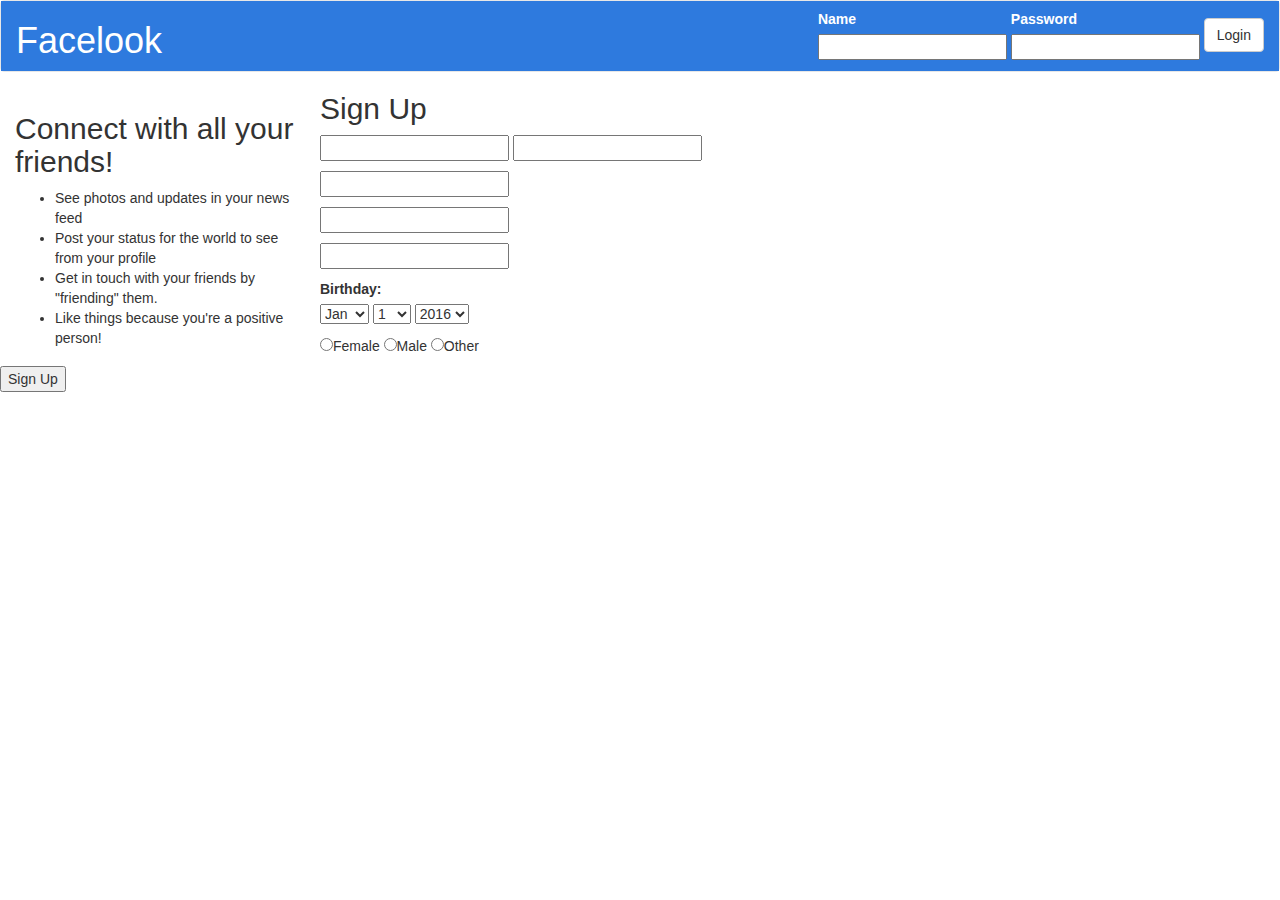
==== index.html @ 0fa400c3 "initial committ" ====
<!DOCTYPE html>
<html>
    <head>
        <meta charset="utf-8">
        <meta http-equiv="X-UA-Compatible" content="IE=edge">
        <meta name="viewport" content="width=device-width, initial-scale=1">
        <title>Title Page</title>
    <link href="css/styles.css" rel="stylesheet">
    <link href="css/bootstrap.min.css" rel="stylesheet">
</head>
<body>
    <!--nav/header start-->
    <nav class="navbar navbar-default">
    <div class="container-fluid fb-head">
        <div class="navbar-header">
            <h1>Facelook</h1>
        </div>  
        <form class="navbar-form navbar-right">
            <div class="form-group">
                <label>Name</label><br />
                <input type="text" />
            </div>
            <div class="form-group">
                <label>Password</label><br />
                <input type="text" />
            
            </div>

            <button type="submit" class="btn btn-default">Login</button>
        </form>
    </div>
</nav>
    <!--nav/header end-->
    <!--main content start-->
    <div class="content">
        <!--left main box-->
        <row>
            <div class="col-md-3">
            <h2>Connect with all your friends!</h2>
            <ul>
                <li>See photos and updates in your news feed</li>
                <li>Post your status for the world to see from your profile</li>
                <li>Get in touch with your friends by "friending" them.</li>
                <li>Like things because you're a positive person!</li>
            </ul>
        </div>
        <!--right main box-->
        <div>
            <h2>Sign Up</h2>
            <form>
                <p><input type="text" name="firstName"/>
                <input type="text" name="lastName"/></p>
                <p><input type="text" name="email"/></p>
                <p><input type="text" name="password"/></p>
                <p><input type="text" name="confirmPass"/></p>
                <p>
                    <label>Birthday:</label><br />
                    <select name="month">
                        <option value="Jan">Jan</option>
                        <option value="Feb">Feb</option>
                        <option value="Mar">Mar</option>
                        <option value="Apr">Apr</option>
                        <option value="May">May</option>
                        <option value="Jun">Jun</option>
                        <option value="Jul">Jul</option>
                        <option value="Aug">Aug</option>
                        <option value="Sep">Sep</option>
                        <option value="Oct">Oct</option>
                        <option value="Nov">Nov</option>
                        <option value="Dec">Dec</option>
                    </select>
                    <select name="day">
                        <option value="1">1</option>
                        <option value="2">2</option>
                        <option value="3">3</option>
                        <option value="4">4</option>
                        <option value="5">5</option>
                        <option value="6">6</option>
                        <option value="7">7</option>
                        <option value="8">8</option>
                        <option value="9">9</option>
                        <option value="10"10></option>
                        <option value="11">11</option>
                        <option value="12">12</option>
                        <option value="13">13</option>
                        <option value="14">14</option>
                        <option value="15">15</option>
                        <option value="16">16</option>
                        <option value="17">17</option>
                        <option value="18">18</option>
                        <option value="19">19</option>
                        <option value="20">20</option>
                        <option value="21">21</option>
                        <option value="22">22</option>
                        <option value="23">23</option>
                        <option value="24">24</option>
                        <option value="25">25</option>
                        <option value="26">26</option>
                        <option value="27">27</option>
                        <option value="28">28</option>
                        <option value="29">29</option>
                        <option value="30">30</option>
                        <option value="31">31</option>
                    </select>
                    <select name="year">
                        <option value="2016">2016</option>
                        <option value="2015">2015</option>
                        <option value="2014">2014</option>
                        <option value="2013">2013</option>
                        <option value="2012">2012</option>
                        <option value="2011">2011</option>
                        <option value="2010">2010</option>
                        <option value="2009">2009</option>
                        <option value="2008">2008</option>
                        <option value="2007">2007</option>
                        <option value="2006">2006</option>
                        <option value="2005">2005</option>
                        <option value="2004">2004</option>
                        <option value="2003">2003</option>
                        <option value="2002">2002</option>
                        <option value="2001">2001</option>
                        <option value="2000">2000</option>
                        <option value="1999">1999</option>
                        <option value="1998">1998</option>
                        <option value="1997">1997</option>
                        <option value="1996">1996</option>
                        <option value="1995">1995</option>
                        <option value="1994">1994</option>
                        <option value="1993">1993</option>
                        <option value="1992">1992</option>
                        <option value="1991">1991</option>
                        <option value="1990">1990</option>
                        <option value="1989">1989</option>
                        <option value="1988">1988</option>
                        <option value="1987">1987</option>
                        <option value="1986">1986</option>
                        <option value="1985">1985</option>
                        <option value="1984">1984</option>
                        <option value="1983">1983</option>
                        <option value="1982">1982</option>
                        <option value="1981">1981</option>
                        <option value="1980">1980</option>
                        <option value="1979">1979</option>
                        <option value="1978">1978</option>
                        <option value="1977">1977</option>
                        <option value="1976">1976</option>
                        <option value="1975">1975</option>
                        <option value="1974">1974</option>
                        <option value="1973">1973</option>
                        <option value="1972">1972</option>
                        <option value="1971">1971</option>
                        <option value="1970">1970</option>
                        <option value="1969">1969</option>
                        <option value="1968">1968</option>
                        <option value="1967">1967</option>
                        <option value="1966">1966</option>
                        <option value="1965">1965</option>
                        <option value="1964">1964</option>
                        <option value="1963">1963</option>
                        <option value="1962">1962</option>
                        <option value="1961">1961</option>
                        <option value="1960">1960</option>

                        <option value="1959">1959</option>
                        <option value="1958">1958</option>
                        <option value="1957">1957</option>
                        <option value="1956">1956</option>
                        <option value="1955">1955</option>
                        <option value="1954">1954</option>
                        <option value="1953">1953</option>
                        <option value="1952">1952</option>
                        <option value="1951">1951</option>
                        <option value="1950">1950</option>
                        <option value="1949">1949</option>
                        <option value="1948">1948</option>
                        <option value="1947">1947</option>
                        <option value="1946">1946</option>
                        <option value="1945">1945</option>
                        <option value="1944">1944</option>
                        <option value="1943">1943</option>
                        <option value="1942">1942</option>
                        <option value="1941">1941</option>
                        <option value="1940">1940</option>
                        <option value="1939">1939</option>
                        <option value="1938">1938</option>
                        <option value="1937">1937</option>
                        <option value="1936">1936</option>
                        <option value="1935">1935</option>
                        <option value="1934">1934</option>
                        <option value="1933">1933</option>
                        <option value="1932">1932</option>
                        <option value="1931">1931</option>
                        <option value="1930">1930</option>
                        <option value="1929">1929</option>
                        <option value="1928">1928</option>
                        <option value="1927">1927</option>
                        <option value="1926">1926</option>
                        <option value="1925">1925</option>
                        <option value="1924">1924</option>
                        <option value="1923">1923</option>
                        <option value="1922">1922</option>
                        <option value="1921">1921</option>
                        <option value="1920">1920</option>
                        <option value="1919">1919</option>
                        <option value="1918">1918</option>
                        <option value="1917">1917</option>
                        <option value="1916">1916</option>
                        <option value="1915">1915</option>
                        <option value="1914">1914</option>
                        <option value="1913">1913</option>
                        <option value="1912">1912</option>
                        <option value="1911">1911</option>
                        <option value="1910">1910</option>
                        <option value="1909">1909</option>
                        <option value="1908">1908</option>
                        <option value="1907">1907</option>
                        <option value="1906">1906</option>
                        <option value="1905">1905</option>
                        <option value="1904">1904</option>
                        <option value="1903">1903</option>
                        <option value="1902">1902</option>
                        <option value="1901">1901</option>
                        <option value="1900">1900</option>
                    </select>
                </p>
                <p>
                    <input type="radio" name="gender" value="female"/>Female
                    <input type="radio" name="gender" value="male"/>Male
                    <input type="radio" name="gender" value="other"/>Other
                </p>
                <p><button>Sign Up</button>
            </form>
        </div>
    </row>
    </div>
    <!--main content end-->
    <!--footer start-->
    <div class="footer">
    </div>
    <!--footer end-->
</body>
</html>
---- css/styles.css ----
.fb-head {
    background-color: #2E7ADE;
    color: #FFF;
}
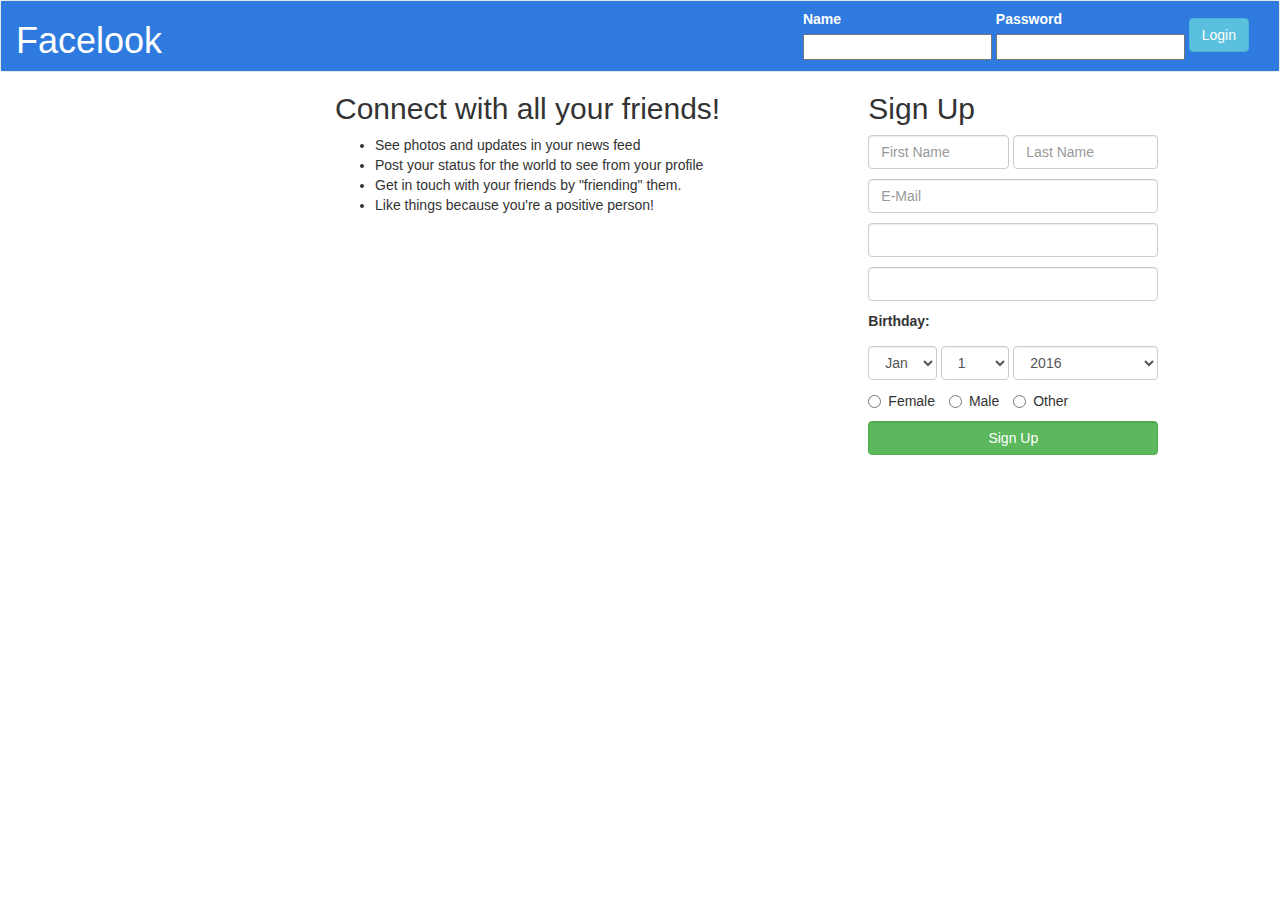
==== commit 431c145d: "commit finished index, partial about template" ====
--- a/index.html
+++ b/index.html
@@ -26,7 +26,7 @@
             
             </div>
 
-            <button type="submit" class="btn btn-default">Login</button>
+            <button type="submit" class="btn btn-info">Login</button>
         </form>
     </div>
 </nav>
@@ -35,7 +35,8 @@
     <div class="content">
         <!--left main box-->
         <row>
-            <div class="col-md-3">
+
+            <div class="col-md-5 col-md-offset-3">
             <h2>Connect with all your friends!</h2>
             <ul>
                 <li>See photos and updates in your news feed</li>
@@ -45,190 +46,199 @@
             </ul>
         </div>
         <!--right main box-->
-        <div>
+        <div class="col-md-3">
             <h2>Sign Up</h2>
             <form>
-                <p><input type="text" name="firstName"/>
-                <input type="text" name="lastName"/></p>
-                <p><input type="text" name="email"/></p>
-                <p><input type="text" name="password"/></p>
-                <p><input type="text" name="confirmPass"/></p>
+                <div class="padding-first-name col-xs-6"><input type="text" class="form-control" name="firstName" placeholder="First Name"/></div>
+                <div class="padding-unset col-xs-6"><input type="text" class="form-control" name="lastName" placeholder="Last Name"/></div>
+                <p><input class="form-control" type="text" name="email" placeholder="E-Mail"/></p>
+                <p><input type="text" class="form-control" name="password"/></p>
+                <p><input type="text" class="form-control" name="confirmPass"/></p>
                 <p>
-                    <label>Birthday:</label><br />
-                    <select name="month">
-                        <option value="Jan">Jan</option>
-                        <option value="Feb">Feb</option>
-                        <option value="Mar">Mar</option>
-                        <option value="Apr">Apr</option>
-                        <option value="May">May</option>
-                        <option value="Jun">Jun</option>
-                        <option value="Jul">Jul</option>
-                        <option value="Aug">Aug</option>
-                        <option value="Sep">Sep</option>
-                        <option value="Oct">Oct</option>
-                        <option value="Nov">Nov</option>
-                        <option value="Dec">Dec</option>
-                    </select>
-                    <select name="day">
-                        <option value="1">1</option>
-                        <option value="2">2</option>
-                        <option value="3">3</option>
-                        <option value="4">4</option>
-                        <option value="5">5</option>
-                        <option value="6">6</option>
-                        <option value="7">7</option>
-                        <option value="8">8</option>
-                        <option value="9">9</option>
-                        <option value="10"10></option>
-                        <option value="11">11</option>
-                        <option value="12">12</option>
-                        <option value="13">13</option>
-                        <option value="14">14</option>
-                        <option value="15">15</option>
-                        <option value="16">16</option>
-                        <option value="17">17</option>
-                        <option value="18">18</option>
-                        <option value="19">19</option>
-                        <option value="20">20</option>
-                        <option value="21">21</option>
-                        <option value="22">22</option>
-                        <option value="23">23</option>
-                        <option value="24">24</option>
-                        <option value="25">25</option>
-                        <option value="26">26</option>
-                        <option value="27">27</option>
-                        <option value="28">28</option>
-                        <option value="29">29</option>
-                        <option value="30">30</option>
-                        <option value="31">31</option>
-                    </select>
-                    <select name="year">
-                        <option value="2016">2016</option>
-                        <option value="2015">2015</option>
-                        <option value="2014">2014</option>
-                        <option value="2013">2013</option>
-                        <option value="2012">2012</option>
-                        <option value="2011">2011</option>
-                        <option value="2010">2010</option>
-                        <option value="2009">2009</option>
-                        <option value="2008">2008</option>
-                        <option value="2007">2007</option>
-                        <option value="2006">2006</option>
-                        <option value="2005">2005</option>
-                        <option value="2004">2004</option>
-                        <option value="2003">2003</option>
-                        <option value="2002">2002</option>
-                        <option value="2001">2001</option>
-                        <option value="2000">2000</option>
-                        <option value="1999">1999</option>
-                        <option value="1998">1998</option>
-                        <option value="1997">1997</option>
-                        <option value="1996">1996</option>
-                        <option value="1995">1995</option>
-                        <option value="1994">1994</option>
-                        <option value="1993">1993</option>
-                        <option value="1992">1992</option>
-                        <option value="1991">1991</option>
-                        <option value="1990">1990</option>
-                        <option value="1989">1989</option>
-                        <option value="1988">1988</option>
-                        <option value="1987">1987</option>
-                        <option value="1986">1986</option>
-                        <option value="1985">1985</option>
-                        <option value="1984">1984</option>
-                        <option value="1983">1983</option>
-                        <option value="1982">1982</option>
-                        <option value="1981">1981</option>
-                        <option value="1980">1980</option>
-                        <option value="1979">1979</option>
-                        <option value="1978">1978</option>
-                        <option value="1977">1977</option>
-                        <option value="1976">1976</option>
-                        <option value="1975">1975</option>
-                        <option value="1974">1974</option>
-                        <option value="1973">1973</option>
-                        <option value="1972">1972</option>
-                        <option value="1971">1971</option>
-                        <option value="1970">1970</option>
-                        <option value="1969">1969</option>
-                        <option value="1968">1968</option>
-                        <option value="1967">1967</option>
-                        <option value="1966">1966</option>
-                        <option value="1965">1965</option>
-                        <option value="1964">1964</option>
-                        <option value="1963">1963</option>
-                        <option value="1962">1962</option>
-                        <option value="1961">1961</option>
-                        <option value="1960">1960</option>
+                    <label>Birthday:<br />
+                    <div class="padding-first-name col-xs-3">
+                        <select class="form-control" name="month">
+                            <option value="Jan">Jan</option>
+                            <option value="Feb">Feb</option>
+                            <option value="Mar">Mar</option>
+                            <option value="Apr">Apr</option>
+                            <option value="May">May</option>
+                            <option value="Jun">Jun</option>
+                            <option value="Jul">Jul</option>
+                            <option value="Aug">Aug</option>
+                            <option value="Sep">Sep</option>
+                            <option value="Oct">Oct</option>
+                            <option value="Nov">Nov</option>
+                            <option value="Dec">Dec</option>
+                        </select>
+                    </div>
+                    <div class="padding-first-name col-xs-3">
+                        <select class="form-control" name="day">
+                            <option value="1">1</option>
+                            <option value="2">2</option>
+                            <option value="3">3</option>
+                            <option value="4">4</option>
+                            <option value="5">5</option>
+                            <option value="6">6</option>
+                            <option value="7">7</option>
+                            <option value="8">8</option>
+                            <option value="9">9</option>
+                            <option value="10"10></option>
+                            <option value="11">11</option>
+                            <option value="12">12</option>
+                            <option value="13">13</option>
+                            <option value="14">14</option>
+                            <option value="15">15</option>
+                            <option value="16">16</option>
+                            <option value="17">17</option>
+                            <option value="18">18</option>
+                            <option value="19">19</option>
+                            <option value="20">20</option>
+                            <option value="21">21</option>
+                            <option value="22">22</option>
+                            <option value="23">23</option>
+                            <option value="24">24</option>
+                            <option value="25">25</option>
+                            <option value="26">26</option>
+                            <option value="27">27</option>
+                            <option value="28">28</option>
+                            <option value="29">29</option>
+                            <option value="30">30</option>
+                            <option value="31">31</option>
+                        </select>
+                    </div>
+                    <div class="padding-unset col-xs-6">
+                        <select class="form-control" name="year">
+                            <option value="2016">2016</option>
+                            <option value="2015">2015</option>
+                            <option value="2014">2014</option>
+                            <option value="2013">2013</option>
+                            <option value="2012">2012</option>
+                            <option value="2011">2011</option>
+                            <option value="2010">2010</option>
+                            <option value="2009">2009</option>
+                            <option value="2008">2008</option>
+                            <option value="2007">2007</option>
+                            <option value="2006">2006</option>
+                            <option value="2005">2005</option>
+                            <option value="2004">2004</option>
+                            <option value="2003">2003</option>
+                            <option value="2002">2002</option>
+                            <option value="2001">2001</option>
+                            <option value="2000">2000</option>
+                            <option value="1999">1999</option>
+                            <option value="1998">1998</option>
+                            <option value="1997">1997</option>
+                            <option value="1996">1996</option>
+                            <option value="1995">1995</option>
+                            <option value="1994">1994</option>
+                            <option value="1993">1993</option>
+                            <option value="1992">1992</option>
+                            <option value="1991">1991</option>
+                            <option value="1990">1990</option>
+                            <option value="1989">1989</option>
+                            <option value="1988">1988</option>
+                            <option value="1987">1987</option>
+                            <option value="1986">1986</option>
+                            <option value="1985">1985</option>
+                            <option value="1984">1984</option>
+                            <option value="1983">1983</option>
+                            <option value="1982">1982</option>
+                            <option value="1981">1981</option>
+                            <option value="1980">1980</option>
+                            <option value="1979">1979</option>
+                            <option value="1978">1978</option>
+                            <option value="1977">1977</option>
+                            <option value="1976">1976</option>
+                            <option value="1975">1975</option>
+                            <option value="1974">1974</option>
+                            <option value="1973">1973</option>
+                            <option value="1972">1972</option>
+                            <option value="1971">1971</option>
+                            <option value="1970">1970</option>
+                            <option value="1969">1969</option>
+                            <option value="1968">1968</option>
+                            <option value="1967">1967</option>
+                            <option value="1966">1966</option>
+                            <option value="1965">1965</option>
+                            <option value="1964">1964</option>
+                            <option value="1963">1963</option>
+                            <option value="1962">1962</option>
+                            <option value="1961">1961</option>
+                            <option value="1960">1960</option>
 
-                        <option value="1959">1959</option>
-                        <option value="1958">1958</option>
-                        <option value="1957">1957</option>
-                        <option value="1956">1956</option>
-                        <option value="1955">1955</option>
-                        <option value="1954">1954</option>
-                        <option value="1953">1953</option>
-                        <option value="1952">1952</option>
-                        <option value="1951">1951</option>
-                        <option value="1950">1950</option>
-                        <option value="1949">1949</option>
-                        <option value="1948">1948</option>
-                        <option value="1947">1947</option>
-                        <option value="1946">1946</option>
-                        <option value="1945">1945</option>
-                        <option value="1944">1944</option>
-                        <option value="1943">1943</option>
-                        <option value="1942">1942</option>
-                        <option value="1941">1941</option>
-                        <option value="1940">1940</option>
-                        <option value="1939">1939</option>
-                        <option value="1938">1938</option>
-                        <option value="1937">1937</option>
-                        <option value="1936">1936</option>
-                        <option value="1935">1935</option>
-                        <option value="1934">1934</option>
-                        <option value="1933">1933</option>
-                        <option value="1932">1932</option>
-                        <option value="1931">1931</option>
-                        <option value="1930">1930</option>
-                        <option value="1929">1929</option>
-                        <option value="1928">1928</option>
-                        <option value="1927">1927</option>
-                        <option value="1926">1926</option>
-                        <option value="1925">1925</option>
-                        <option value="1924">1924</option>
-                        <option value="1923">1923</option>
-                        <option value="1922">1922</option>
-                        <option value="1921">1921</option>
-                        <option value="1920">1920</option>
-                        <option value="1919">1919</option>
-                        <option value="1918">1918</option>
-                        <option value="1917">1917</option>
-                        <option value="1916">1916</option>
-                        <option value="1915">1915</option>
-                        <option value="1914">1914</option>
-                        <option value="1913">1913</option>
-                        <option value="1912">1912</option>
-                        <option value="1911">1911</option>
-                        <option value="1910">1910</option>
-                        <option value="1909">1909</option>
-                        <option value="1908">1908</option>
-                        <option value="1907">1907</option>
-                        <option value="1906">1906</option>
-                        <option value="1905">1905</option>
-                        <option value="1904">1904</option>
-                        <option value="1903">1903</option>
-                        <option value="1902">1902</option>
-                        <option value="1901">1901</option>
-                        <option value="1900">1900</option>
-                    </select>
+                            <option value="1959">1959</option>
+                            <option value="1958">1958</option>
+                            <option value="1957">1957</option>
+                            <option value="1956">1956</option>
+                            <option value="1955">1955</option>
+                            <option value="1954">1954</option>
+                            <option value="1953">1953</option>
+                            <option value="1952">1952</option>
+                            <option value="1951">1951</option>
+                            <option value="1950">1950</option>
+                            <option value="1949">1949</option>
+                            <option value="1948">1948</option>
+                            <option value="1947">1947</option>
+                            <option value="1946">1946</option>
+                            <option value="1945">1945</option>
+                            <option value="1944">1944</option>
+                            <option value="1943">1943</option>
+                            <option value="1942">1942</option>
+                            <option value="1941">1941</option>
+                            <option value="1940">1940</option>
+                            <option value="1939">1939</option>
+                            <option value="1938">1938</option>
+                            <option value="1937">1937</option>
+                            <option value="1936">1936</option>
+                            <option value="1935">1935</option>
+                            <option value="1934">1934</option>
+                            <option value="1933">1933</option>
+                            <option value="1932">1932</option>
+                            <option value="1931">1931</option>
+                            <option value="1930">1930</option>
+                            <option value="1929">1929</option>
+                            <option value="1928">1928</option>
+                            <option value="1927">1927</option>
+                            <option value="1926">1926</option>
+                            <option value="1925">1925</option>
+                            <option value="1924">1924</option>
+                            <option value="1923">1923</option>
+                            <option value="1922">1922</option>
+                            <option value="1921">1921</option>
+                            <option value="1920">1920</option>
+                            <option value="1919">1919</option>
+                            <option value="1918">1918</option>
+                            <option value="1917">1917</option>
+                            <option value="1916">1916</option>
+                            <option value="1915">1915</option>
+                            <option value="1914">1914</option>
+                            <option value="1913">1913</option>
+                            <option value="1912">1912</option>
+                            <option value="1911">1911</option>
+                            <option value="1910">1910</option>
+                            <option value="1909">1909</option>
+                            <option value="1908">1908</option>
+                            <option value="1907">1907</option>
+                            <option value="1906">1906</option>
+                            <option value="1905">1905</option>
+                            <option value="1904">1904</option>
+                            <option value="1903">1903</option>
+                            <option value="1902">1902</option>
+                            <option value="1901">1901</option>
+                            <option value="1900">1900</option>
+                        </select>
+                    </div>
+                    </label>
                 </p>
                 <p>
-                    <input type="radio" name="gender" value="female"/>Female
-                    <input type="radio" name="gender" value="male"/>Male
-                    <input type="radio" name="gender" value="other"/>Other
+                    <div class="col-xs-12 padding-first-name">
+                    <label class="radio-inline"><input type="radio" name="gender" value="female"/>Female</label>
+                    <label class="radio-inline"><input type="radio" name="gender" value="male"/>Male</label>
+                    <label class="radio-inline"><input type="radio" name="gender" value="other"/>Other</label>
+                </div>
                 </p>
-                <p><button>Sign Up</button>
+                <p><button class="btn btn-success form-control">Sign Up</button>
             </form>
         </div>
     </row>
--- a/css/styles.css
+++ b/css/styles.css
@@ -1,4 +1,52 @@
-.fb-head {
-    background-color: #2E7ADE;
-    color: #FFF;
+.fb-head, .fb-head a {
+    background-color: #2E7ADE!important;
+    color: #FFF!important;
+}
+
+.fb-head a {
+    font-weight: bold;
+}
+.fb-head p {
+    padding-right: 15px;
+}
+.padding-first-name {
+    padding: 0 4px 10px 0 !important
+}
+.padding-unset {
+    padding: unset!important;
+}
+.botron1 {
+    width: 100%;    
+    background: url("../images/banner.jpg") no-repeat scroll 50% 50% / 100% auto;
+    margin-top: unset!important;
+    margin-bottom: unset!important;
+    border-radius: unset!important;
+}
+
+
+@media (min-width: 700px) {
+  .botron1 {
+    min-height: 314px;
+  }
+}
+
+
+.navbar {
+    margin-bottom: unset!important;
+}
+
+.profile-img {
+    background-color: gold;
+    border: 1px solid #000;
+    float: left;
+    margin: -125px 0 0;
+}
+
+.profile-img img {
+    width: 160px;
+    height: 160px;
+}
+
+.navbar-right {
+    margin-right: unset!important;
 }